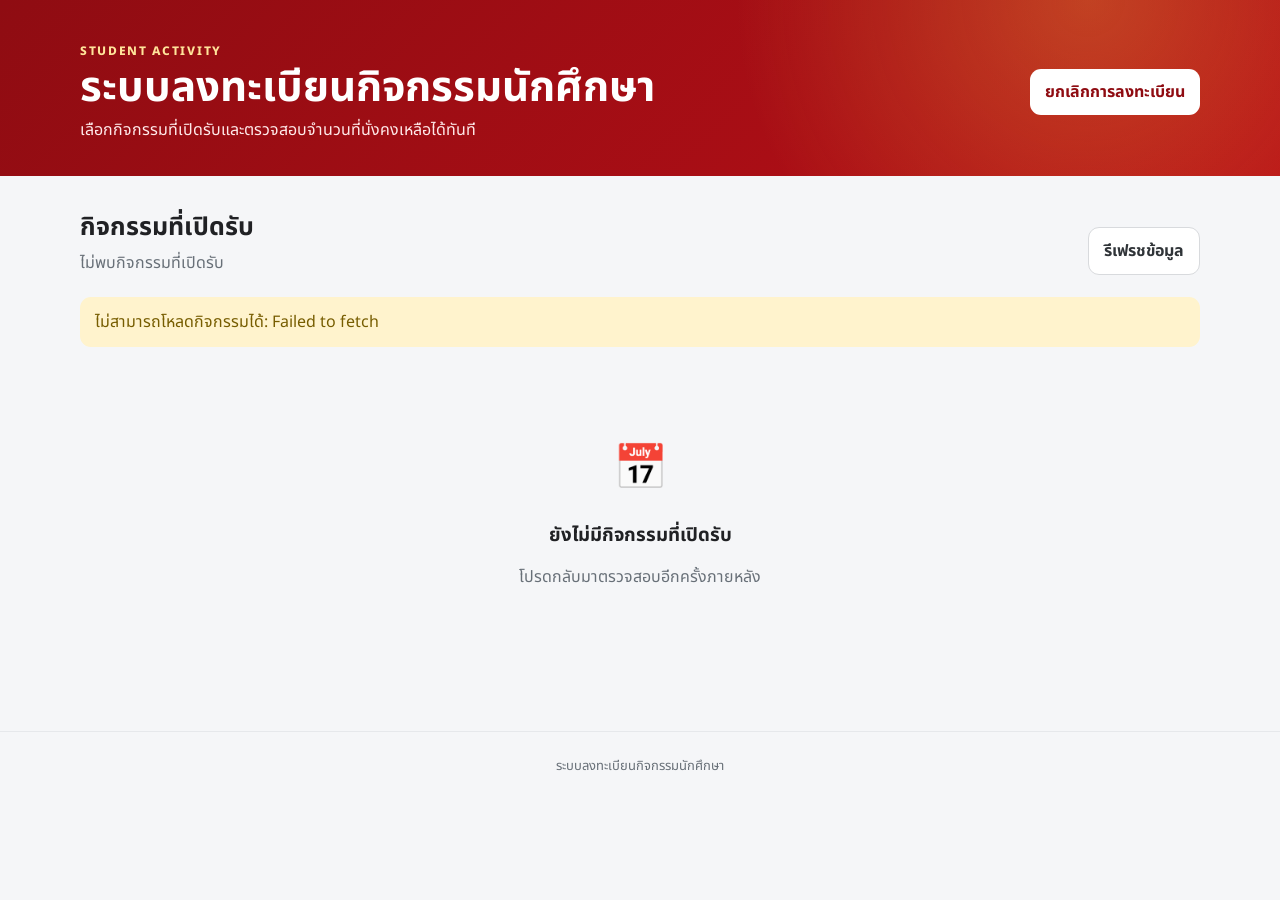
==== index.html @ 51ba9010 "Add files via upload" ====
<!doctype html>
<html lang="th">
<head>
  <meta charset="utf-8">
  <meta name="viewport" content="width=device-width,initial-scale=1">
  <title>ระบบลงทะเบียนกิจกรรมนักศึกษา</title>
  <meta name="description" content="ระบบลงทะเบียนกิจกรรมนักศึกษา">
  <link rel="preconnect" href="https://fonts.googleapis.com">
  <link rel="preconnect" href="https://fonts.gstatic.com" crossorigin>
  <link href="https://fonts.googleapis.com/css2?family=Noto+Sans+Thai:wght@400;500;600;700;800&display=swap" rel="stylesheet">
  <link rel="stylesheet" href="css/style.css">
</head>
<body>
  <header class="topbar">
    <div class="container topbar-inner">
      <div>
        <div class="eyebrow">STUDENT ACTIVITY</div>
        <h1>ระบบลงทะเบียนกิจกรรมนักศึกษา</h1>
        <p>เลือกกิจกรรมที่เปิดรับและตรวจสอบจำนวนที่นั่งคงเหลือได้ทันที</p>
      </div>
      <button class="btn btn-light" id="openCancelBtn">ยกเลิกการลงทะเบียน</button>
    </div>
  </header>

  <main class="container main">
    <section class="toolbar">
      <div>
        <h2>กิจกรรมที่เปิดรับ</h2>
        <p id="summaryText">กำลังโหลดข้อมูล...</p>
      </div>
      <button class="btn btn-outline" id="refreshBtn">รีเฟรชข้อมูล</button>
    </section>

    <div id="alertBox" class="alert hidden"></div>
    <section id="activityGrid" class="activity-grid"></section>

    <section id="emptyState" class="empty hidden">
      <div class="empty-icon">📅</div>
      <h3>ยังไม่มีกิจกรรมที่เปิดรับ</h3>
      <p>โปรดกลับมาตรวจสอบอีกครั้งภายหลัง</p>
    </section>
  </main>

  <!-- Register Modal -->
  <div class="modal hidden" id="registerModal" aria-hidden="true">
    <div class="modal-backdrop" data-close="registerModal"></div>
    <div class="modal-card">
      <button class="modal-close" data-close="registerModal" aria-label="ปิด">×</button>
      <h2>ลงทะเบียนกิจกรรม</h2>
      <div class="selected-activity" id="selectedActivity"></div>

      <form id="registerForm">
        <input type="hidden" id="activityId" name="activityId">

        <label>
          รหัสนักศึกษา
          <input id="studentId" name="studentId" inputmode="numeric" maxlength="15"
                 placeholder="กรอกรหัสนักศึกษา" required>
        </label>

        <label>
          เบอร์โทรศัพท์
          <input id="phone" name="phone" inputmode="tel" maxlength="10"
                 placeholder="เช่น 0812345678" required>
        </label>

        <label id="slotWrap" class="hidden">
          ช่วงเวลาเข้าร่วม
          <select id="slotId" name="slotId"></select>
        </label>

        <div class="form-note">
          1 รหัสนักศึกษาลงทะเบียนได้ 1 ครั้งต่อกิจกรรม
        </div>

        <button class="btn btn-primary btn-full" type="submit" id="submitRegisterBtn">
          ยืนยันการลงทะเบียน
        </button>
      </form>
    </div>
  </div>

  <!-- Cancel Modal -->
  <div class="modal hidden" id="cancelModal" aria-hidden="true">
    <div class="modal-backdrop" data-close="cancelModal"></div>
    <div class="modal-card">
      <button class="modal-close" data-close="cancelModal" aria-label="ปิด">×</button>
      <h2>ยกเลิกการลงทะเบียน</h2>
      <p class="muted">กรอกข้อมูลเดียวกับที่ใช้ลงทะเบียน ระบบจะคืนจำนวนที่ว่างให้อัตโนมัติ</p>

      <form id="cancelForm">
        <label>
          กิจกรรม
          <select id="cancelActivityId" name="activityId" required></select>
        </label>

        <label>
          รหัสนักศึกษา
          <input id="cancelStudentId" name="studentId" inputmode="numeric"
                 placeholder="กรอกรหัสนักศึกษา" required>
        </label>

        <label>
          เบอร์โทรศัพท์
          <input id="cancelPhone" name="phone" inputmode="tel" maxlength="10"
                 placeholder="เบอร์โทรศัพท์ที่ใช้ลงทะเบียน" required>
        </label>

        <button class="btn btn-danger btn-full" type="submit" id="submitCancelBtn">
          ยืนยันการยกเลิก
        </button>
      </form>
    </div>
  </div>

  <div id="toast" class="toast hidden"></div>

  <footer>
    <div class="container">ระบบลงทะเบียนกิจกรรมนักศึกษา</div>
  </footer>

  <script src="js/config.js"></script>
  <script src="js/app.js"></script>
</body>
</html>
---- css/style.css ----
:root{
  --red:#b80f17;
  --red-dark:#8f0c12;
  --yellow:#f6c744;
  --ink:#202124;
  --muted:#687078;
  --bg:#f5f6f8;
  --card:#fff;
  --line:#e6e8eb;
  --green:#128a4b;
  --orange:#b96500;
  --danger:#c62828;
  --shadow:0 12px 32px rgba(32,33,36,.09);
}
*{box-sizing:border-box}
html{scroll-behavior:smooth}
body{
  margin:0;background:var(--bg);color:var(--ink);
  font-family:"Noto Sans Thai",system-ui,sans-serif;
}
button,input,select{font:inherit}
.container{width:min(1120px,calc(100% - 32px));margin:auto}
.topbar{
  color:#fff;
  background:
    radial-gradient(circle at 85% 0%,rgba(246,199,68,.28),transparent 32%),
    linear-gradient(135deg,var(--red-dark),var(--red));
  padding:42px 0 34px;
}
.topbar-inner{display:flex;gap:24px;align-items:center;justify-content:space-between}
.eyebrow{font-size:12px;font-weight:800;letter-spacing:.14em;color:#ffe49a}
h1{margin:4px 0 6px;font-size:clamp(26px,4vw,42px);line-height:1.15}
.topbar p{margin:0;color:#ffeaea}
.main{padding:32px 0 56px}
.toolbar{display:flex;justify-content:space-between;gap:20px;align-items:end;margin-bottom:22px}
.toolbar h2{margin:0;font-size:25px}
.toolbar p{margin:5px 0 0;color:var(--muted)}
.activity-grid{
  display:grid;grid-template-columns:repeat(3,minmax(0,1fr));gap:18px;
}
.card{
  display:flex;flex-direction:column;background:var(--card);border:1px solid var(--line);
  border-radius:18px;overflow:hidden;box-shadow:0 3px 14px rgba(0,0,0,.035);
}
.card-accent{height:6px;background:linear-gradient(90deg,var(--red),var(--yellow))}
.card-body{padding:20px;display:flex;flex:1;flex-direction:column}
.badges{display:flex;gap:7px;flex-wrap:wrap;margin-bottom:10px}
.badge{
  padding:5px 9px;border-radius:999px;font-size:12px;font-weight:700;background:#f1f2f3;color:#4f555a
}
.badge-benefit{background:#fff1c7;color:#725300}
.card h3{font-size:19px;line-height:1.45;margin:0 0 8px}
.desc{font-size:14px;color:var(--muted);line-height:1.65;margin:0 0 14px}
.meta{display:grid;gap:8px;margin:0 0 18px;font-size:14px}
.meta-row{display:flex;gap:8px;align-items:flex-start}
.capacity{
  border-radius:12px;background:#f7f8fa;padding:12px 13px;margin-top:auto;margin-bottom:14px
}
.capacity-top{display:flex;justify-content:space-between;gap:12px;font-size:13px}
.capacity strong{font-size:16px}
.progress{height:8px;background:#e5e7eb;border-radius:999px;margin-top:9px;overflow:hidden}
.progress > span{display:block;height:100%;background:var(--red);border-radius:999px}
.remaining-ok{color:var(--green)}
.remaining-low{color:var(--orange)}
.remaining-full{color:var(--danger)}
.btn{
  border:0;border-radius:11px;padding:11px 15px;font-weight:700;cursor:pointer;
  transition:.15s transform,.15s opacity,.15s background;
}
.btn:hover{transform:translateY(-1px)}
.btn:disabled{cursor:not-allowed;opacity:.5;transform:none}
.btn-primary{background:var(--red);color:#fff}
.btn-primary:hover{background:var(--red-dark)}
.btn-danger{background:var(--danger);color:#fff}
.btn-light{background:#fff;color:var(--red-dark)}
.btn-outline{background:#fff;border:1px solid #d8dadd;color:#303438}
.btn-full{width:100%}
.alert{padding:13px 15px;border-radius:11px;margin-bottom:18px;background:#fff3cd;color:#775d00}
.empty{text-align:center;padding:70px 20px;color:var(--muted)}
.empty-icon{font-size:44px}
.empty h3{color:var(--ink);margin-bottom:4px}
.modal{
  position:fixed;inset:0;z-index:20;display:grid;place-items:center;padding:18px;
}
.modal-backdrop{position:absolute;inset:0;background:rgba(18,20,22,.58);backdrop-filter:blur(3px)}
.modal-card{
  position:relative;width:min(520px,100%);max-height:92vh;overflow:auto;
  background:#fff;border-radius:20px;padding:25px;box-shadow:var(--shadow);
}
.modal-card h2{margin:0 35px 8px 0}
.modal-close{
  position:absolute;right:15px;top:12px;border:0;background:transparent;font-size:32px;cursor:pointer;color:#687078
}
.selected-activity{background:#f8f8f8;border-left:4px solid var(--red);padding:12px;margin:14px 0 18px;border-radius:8px}
label{display:grid;gap:7px;font-weight:600;margin:14px 0}
input,select{
  width:100%;border:1px solid #d9dde1;border-radius:10px;padding:11px 12px;background:#fff;outline:none
}
input:focus,select:focus{border-color:var(--red);box-shadow:0 0 0 3px rgba(184,15,23,.08)}
.form-note,.muted{font-size:13px;color:var(--muted);margin:8px 0 16px}
.toast{
  position:fixed;z-index:50;left:50%;bottom:24px;transform:translateX(-50%);
  background:#202124;color:#fff;padding:12px 18px;border-radius:999px;box-shadow:var(--shadow);
  max-width:calc(100% - 30px);text-align:center
}
footer{padding:24px 0;border-top:1px solid var(--line);color:var(--muted);font-size:13px;text-align:center}
.hidden{display:none!important}
.skeleton{height:280px;border-radius:18px;background:linear-gradient(90deg,#eee 25%,#f7f7f7 37%,#eee 63%);background-size:400% 100%;animation:shimmer 1.2s infinite}
@keyframes shimmer{0%{background-position:100% 0}100%{background-position:0 0}}
@media(max-width:900px){.activity-grid{grid-template-columns:repeat(2,1fr)}}
@media(max-width:650px){
  .topbar{padding:30px 0 26px}
  .topbar-inner,.toolbar{align-items:stretch;flex-direction:column}
  .activity-grid{grid-template-columns:1fr}
  .topbar .btn{width:100%}
}
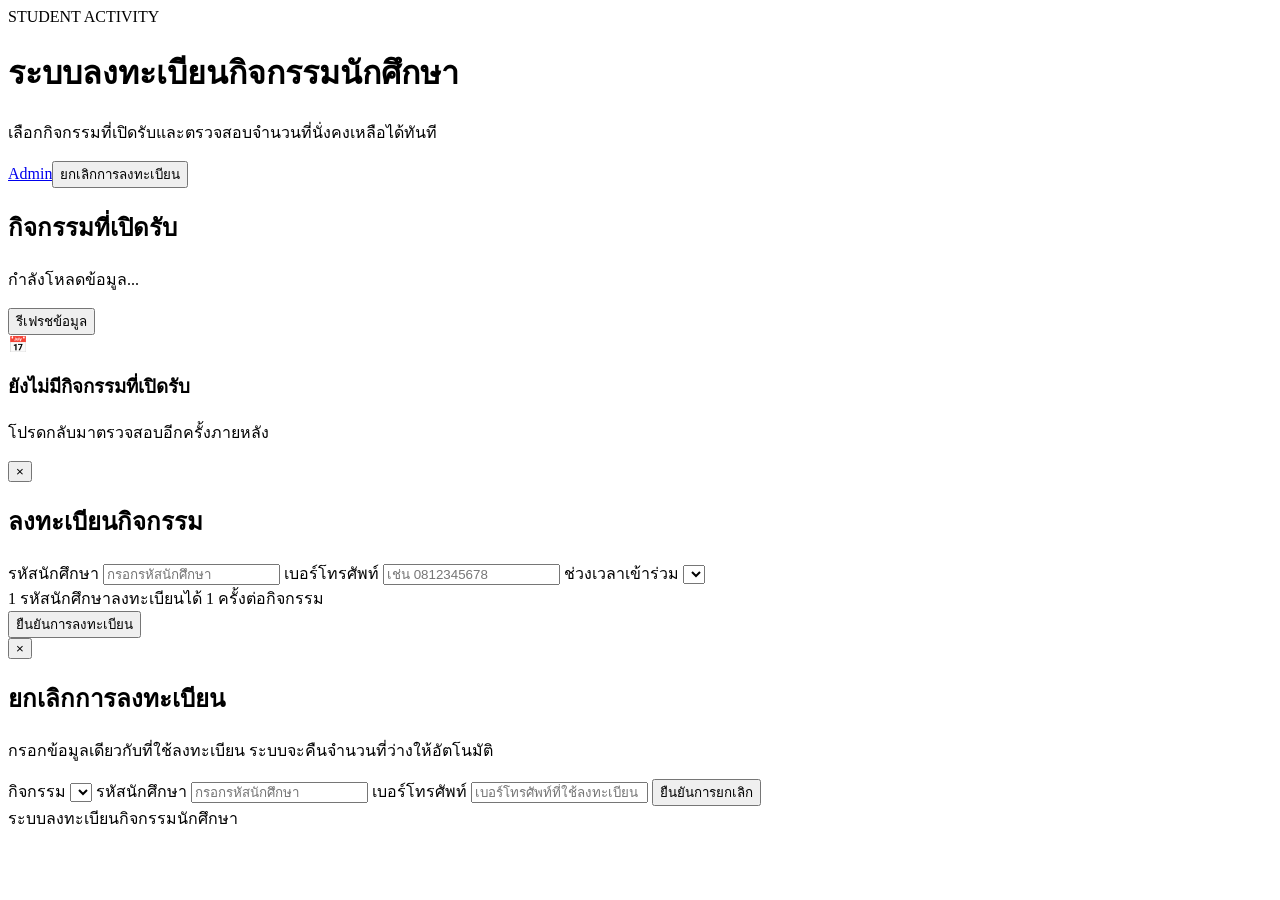
==== commit 956a5d8e: "Add files via upload" ====
--- a/index.html
+++ b/index.html
@@ -18,7 +18,7 @@
         <h1>ระบบลงทะเบียนกิจกรรมนักศึกษา</h1>
         <p>เลือกกิจกรรมที่เปิดรับและตรวจสอบจำนวนที่นั่งคงเหลือได้ทันที</p>
       </div>
-      <button class="btn btn-light" id="openCancelBtn">ยกเลิกการลงทะเบียน</button>
+      <div class="header-actions"><a class="btn btn-light" href="admin.html">Admin</a><button class="btn btn-light" id="openCancelBtn">ยกเลิกการลงทะเบียน</button></div>
     </div>
   </header>
 
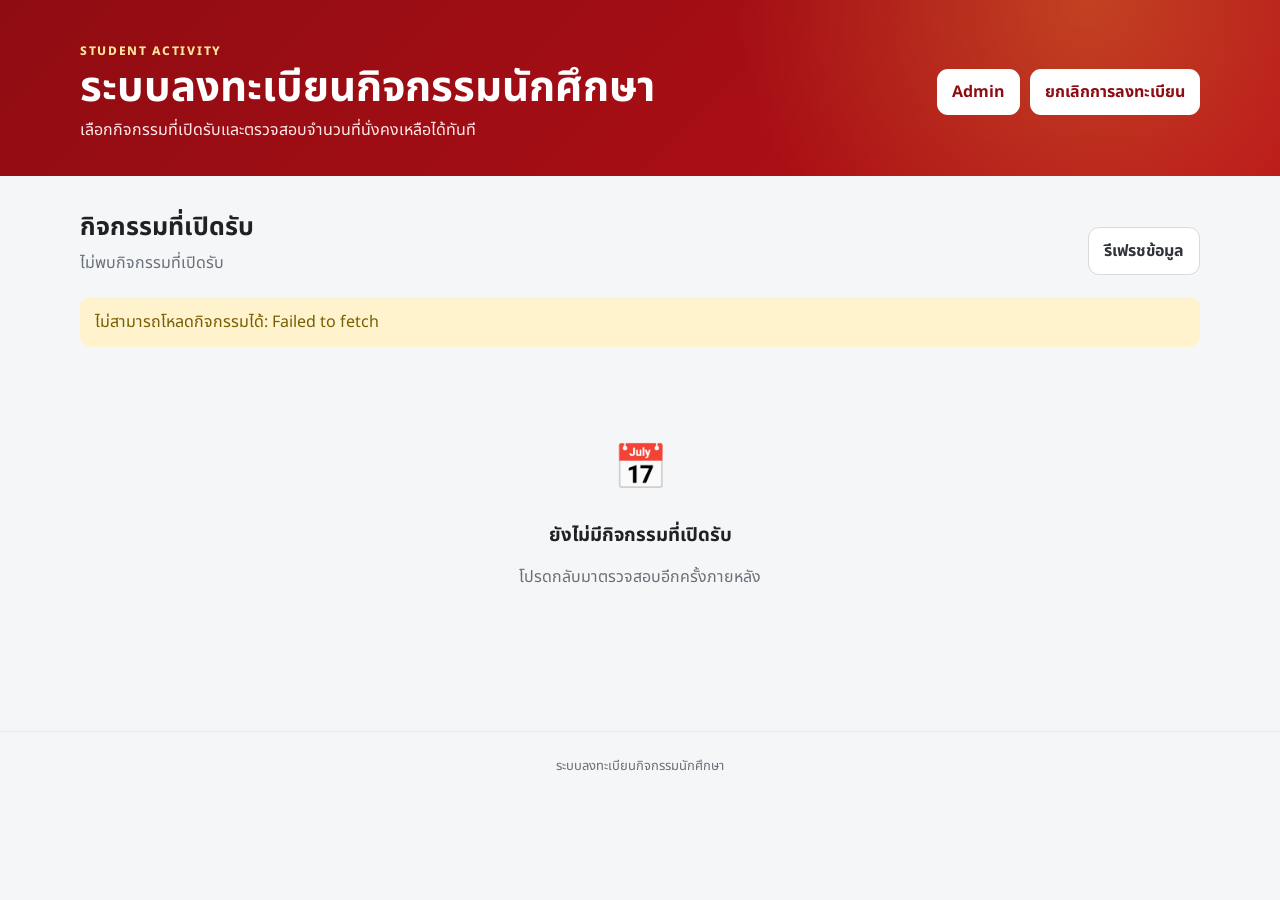
==== commit d6e4808b: "Add files via upload" ====
--- a/index.html
+++ b/index.html
@@ -64,6 +64,12 @@
                  placeholder="เช่น 0812345678" required>
         </label>
 
+        <div id="benefitChoiceWrap" class="hidden">
+          <strong>เลือกสิ่งที่ต้องการจากกิจกรรม <span class="required">*</span></strong>
+          <div class="form-note">เลือกได้ 1 อย่างจากตัวเลือกที่ผู้จัดกิจกรรมกำหนด</div>
+          <div id="benefitChoices" class="benefit-choice"></div>
+        </div>
+
         <label id="slotWrap" class="hidden">
           ช่วงเวลาเข้าร่วม
           <select id="slotId" name="slotId"></select>
--- a/css/style.css
+++ b/css/style.css
@@ -0,0 +1,161 @@
+:root{
+  --red:#b80f17;
+  --red-dark:#8f0c12;
+  --yellow:#f6c744;
+  --ink:#202124;
+  --muted:#687078;
+  --bg:#f5f6f8;
+  --card:#fff;
+  --line:#e6e8eb;
+  --green:#128a4b;
+  --orange:#b96500;
+  --danger:#c62828;
+  --shadow:0 12px 32px rgba(32,33,36,.09);
+}
+*{box-sizing:border-box}
+html{scroll-behavior:smooth}
+body{
+  margin:0;background:var(--bg);color:var(--ink);
+  font-family:"Noto Sans Thai",system-ui,sans-serif;
+}
+button,input,select{font:inherit}
+.container{width:min(1120px,calc(100% - 32px));margin:auto}
+.topbar{
+  color:#fff;
+  background:
+    radial-gradient(circle at 85% 0%,rgba(246,199,68,.28),transparent 32%),
+    linear-gradient(135deg,var(--red-dark),var(--red));
+  padding:42px 0 34px;
+}
+.topbar-inner{display:flex;gap:24px;align-items:center;justify-content:space-between}
+.eyebrow{font-size:12px;font-weight:800;letter-spacing:.14em;color:#ffe49a}
+h1{margin:4px 0 6px;font-size:clamp(26px,4vw,42px);line-height:1.15}
+.topbar p{margin:0;color:#ffeaea}
+.main{padding:32px 0 56px}
+.toolbar{display:flex;justify-content:space-between;gap:20px;align-items:end;margin-bottom:22px}
+.toolbar h2{margin:0;font-size:25px}
+.toolbar p{margin:5px 0 0;color:var(--muted)}
+.activity-grid{
+  display:grid;grid-template-columns:repeat(3,minmax(0,1fr));gap:18px;
+}
+.card{
+  display:flex;flex-direction:column;background:var(--card);border:1px solid var(--line);
+  border-radius:18px;overflow:hidden;box-shadow:0 3px 14px rgba(0,0,0,.035);
+}
+.card-accent{height:6px;background:linear-gradient(90deg,var(--red),var(--yellow))}
+.card-body{padding:20px;display:flex;flex:1;flex-direction:column}
+.badges{display:flex;gap:7px;flex-wrap:wrap;margin-bottom:10px}
+.badge{
+  padding:5px 9px;border-radius:999px;font-size:12px;font-weight:700;background:#f1f2f3;color:#4f555a
+}
+.badge-benefit{background:#fff1c7;color:#725300}
+.card h3{font-size:19px;line-height:1.45;margin:0 0 8px}
+.desc{font-size:14px;color:var(--muted);line-height:1.65;margin:0 0 14px}
+.meta{display:grid;gap:8px;margin:0 0 18px;font-size:14px}
+.meta-row{display:flex;gap:8px;align-items:flex-start}
+.capacity{
+  border-radius:12px;background:#f7f8fa;padding:12px 13px;margin-top:auto;margin-bottom:14px
+}
+.capacity-top{display:flex;justify-content:space-between;gap:12px;font-size:13px}
+.capacity strong{font-size:16px}
+.progress{height:8px;background:#e5e7eb;border-radius:999px;margin-top:9px;overflow:hidden}
+.progress > span{display:block;height:100%;background:var(--red);border-radius:999px}
+.remaining-ok{color:var(--green)}
+.remaining-low{color:var(--orange)}
+.remaining-full{color:var(--danger)}
+.btn{
+  border:0;border-radius:11px;padding:11px 15px;font-weight:700;cursor:pointer;
+  transition:.15s transform,.15s opacity,.15s background;
+}
+.btn:hover{transform:translateY(-1px)}
+.btn:disabled{cursor:not-allowed;opacity:.5;transform:none}
+.btn-primary{background:var(--red);color:#fff}
+.btn-primary:hover{background:var(--red-dark)}
+.btn-danger{background:var(--danger);color:#fff}
+.btn-light{background:#fff;color:var(--red-dark)}
+.btn-outline{background:#fff;border:1px solid #d8dadd;color:#303438}
+.btn-full{width:100%}
+.alert{padding:13px 15px;border-radius:11px;margin-bottom:18px;background:#fff3cd;color:#775d00}
+.empty{text-align:center;padding:70px 20px;color:var(--muted)}
+.empty-icon{font-size:44px}
+.empty h3{color:var(--ink);margin-bottom:4px}
+.modal{
+  position:fixed;inset:0;z-index:20;display:grid;place-items:center;padding:18px;
+}
+.modal-backdrop{position:absolute;inset:0;background:rgba(18,20,22,.58);backdrop-filter:blur(3px)}
+.modal-card{
+  position:relative;width:min(520px,100%);max-height:92vh;overflow:auto;
+  background:#fff;border-radius:20px;padding:25px;box-shadow:var(--shadow);
+}
+.modal-card h2{margin:0 35px 8px 0}
+.modal-close{
+  position:absolute;right:15px;top:12px;border:0;background:transparent;font-size:32px;cursor:pointer;color:#687078
+}
+.selected-activity{background:#f8f8f8;border-left:4px solid var(--red);padding:12px;margin:14px 0 18px;border-radius:8px}
+label{display:grid;gap:7px;font-weight:600;margin:14px 0}
+input,select{
+  width:100%;border:1px solid #d9dde1;border-radius:10px;padding:11px 12px;background:#fff;outline:none
+}
+input:focus,select:focus{border-color:var(--red);box-shadow:0 0 0 3px rgba(184,15,23,.08)}
+.form-note,.muted{font-size:13px;color:var(--muted);margin:8px 0 16px}
+.toast{
+  position:fixed;z-index:50;left:50%;bottom:24px;transform:translateX(-50%);
+  background:#202124;color:#fff;padding:12px 18px;border-radius:999px;box-shadow:var(--shadow);
+  max-width:calc(100% - 30px);text-align:center
+}
+footer{padding:24px 0;border-top:1px solid var(--line);color:var(--muted);font-size:13px;text-align:center}
+.hidden{display:none!important}
+.skeleton{height:280px;border-radius:18px;background:linear-gradient(90deg,#eee 25%,#f7f7f7 37%,#eee 63%);background-size:400% 100%;animation:shimmer 1.2s infinite}
+@keyframes shimmer{0%{background-position:100% 0}100%{background-position:0 0}}
+@media(max-width:900px){.activity-grid{grid-template-columns:repeat(2,1fr)}}
+@media(max-width:650px){
+  .topbar{padding:30px 0 26px}
+  .topbar-inner,.toolbar{align-items:stretch;flex-direction:column}
+  .activity-grid{grid-template-columns:1fr}
+  .topbar .btn{width:100%}
+}
+
+.header-actions{display:flex;gap:10px;align-items:center}
+a.btn{text-decoration:none;display:inline-flex;align-items:center;justify-content:center}
+.admin-shell{display:grid;grid-template-columns:350px 1fr;gap:20px}
+.admin-panel,.admin-table-wrap{
+  background:#fff;border:1px solid var(--line);border-radius:18px;box-shadow:0 3px 14px rgba(0,0,0,.035)
+}
+.admin-panel{padding:20px;align-self:start;position:sticky;top:18px}
+.admin-table-wrap{padding:20px;overflow:auto}
+.admin-panel h2,.admin-table-wrap h2{margin-top:0}
+.admin-actions{display:flex;gap:8px;flex-wrap:wrap}
+.table{width:100%;border-collapse:collapse;min-width:900px}
+.table th,.table td{border-bottom:1px solid var(--line);padding:11px 10px;text-align:left;vertical-align:top;font-size:14px}
+.table th{background:#fafafa;font-weight:800;position:sticky;top:0}
+.status-open{color:var(--green);font-weight:800}
+.status-closed{color:var(--danger);font-weight:800}
+.admin-login{
+  max-width:460px;margin:45px auto;background:#fff;border:1px solid var(--line);
+  border-radius:18px;padding:24px;box-shadow:var(--shadow)
+}
+.slot-row{display:grid;grid-template-columns:1fr 1fr 1fr auto;gap:8px;margin-bottom:8px}
+.small-btn{padding:8px 10px;border-radius:9px}
+.kpi-grid{display:grid;grid-template-columns:repeat(4,1fr);gap:12px;margin-bottom:18px}
+.kpi{background:#fff;border:1px solid var(--line);border-radius:14px;padding:15px}
+.kpi strong{display:block;font-size:24px}
+.admin-topbar{display:flex;align-items:center;justify-content:space-between;gap:12px}
+@media(max-width:900px){
+  .admin-shell{grid-template-columns:1fr}
+  .admin-panel{position:static}
+  .kpi-grid{grid-template-columns:repeat(2,1fr)}
+}
+@media(max-width:650px){
+  .header-actions{flex-direction:column;width:100%}
+  .header-actions .btn{width:100%}
+  .slot-row{grid-template-columns:1fr}
+  .kpi-grid{grid-template-columns:1fr 1fr}
+}
+
+.benefit-fieldset{border:1px solid #d9dde1;border-radius:12px;padding:12px;margin:14px 0}
+.benefit-fieldset legend{font-weight:700;padding:0 5px}.required{color:var(--danger)}
+.check-row{display:flex;align-items:center;gap:9px;margin:9px 0;font-weight:500;cursor:pointer}
+.check-row input[type=checkbox]{width:18px;height:18px;flex:0 0 auto;accent-color:var(--red)}
+.benefit-with-hours{display:grid;grid-template-columns:18px 1fr 82px;align-items:center}.benefit-hours{padding:7px 8px!important}
+.benefit-choice{display:grid;gap:8px;margin:10px 0 14px}.choice-card{display:flex;align-items:flex-start;gap:10px;border:1px solid var(--line);padding:11px;border-radius:10px;cursor:pointer}
+.choice-card.selected,.choice-card:has(input:checked){border-color:var(--red);background:#fff7f7}.choice-card input{width:18px;height:18px;flex:0 0 auto;margin-top:2px;accent-color:var(--red)}
